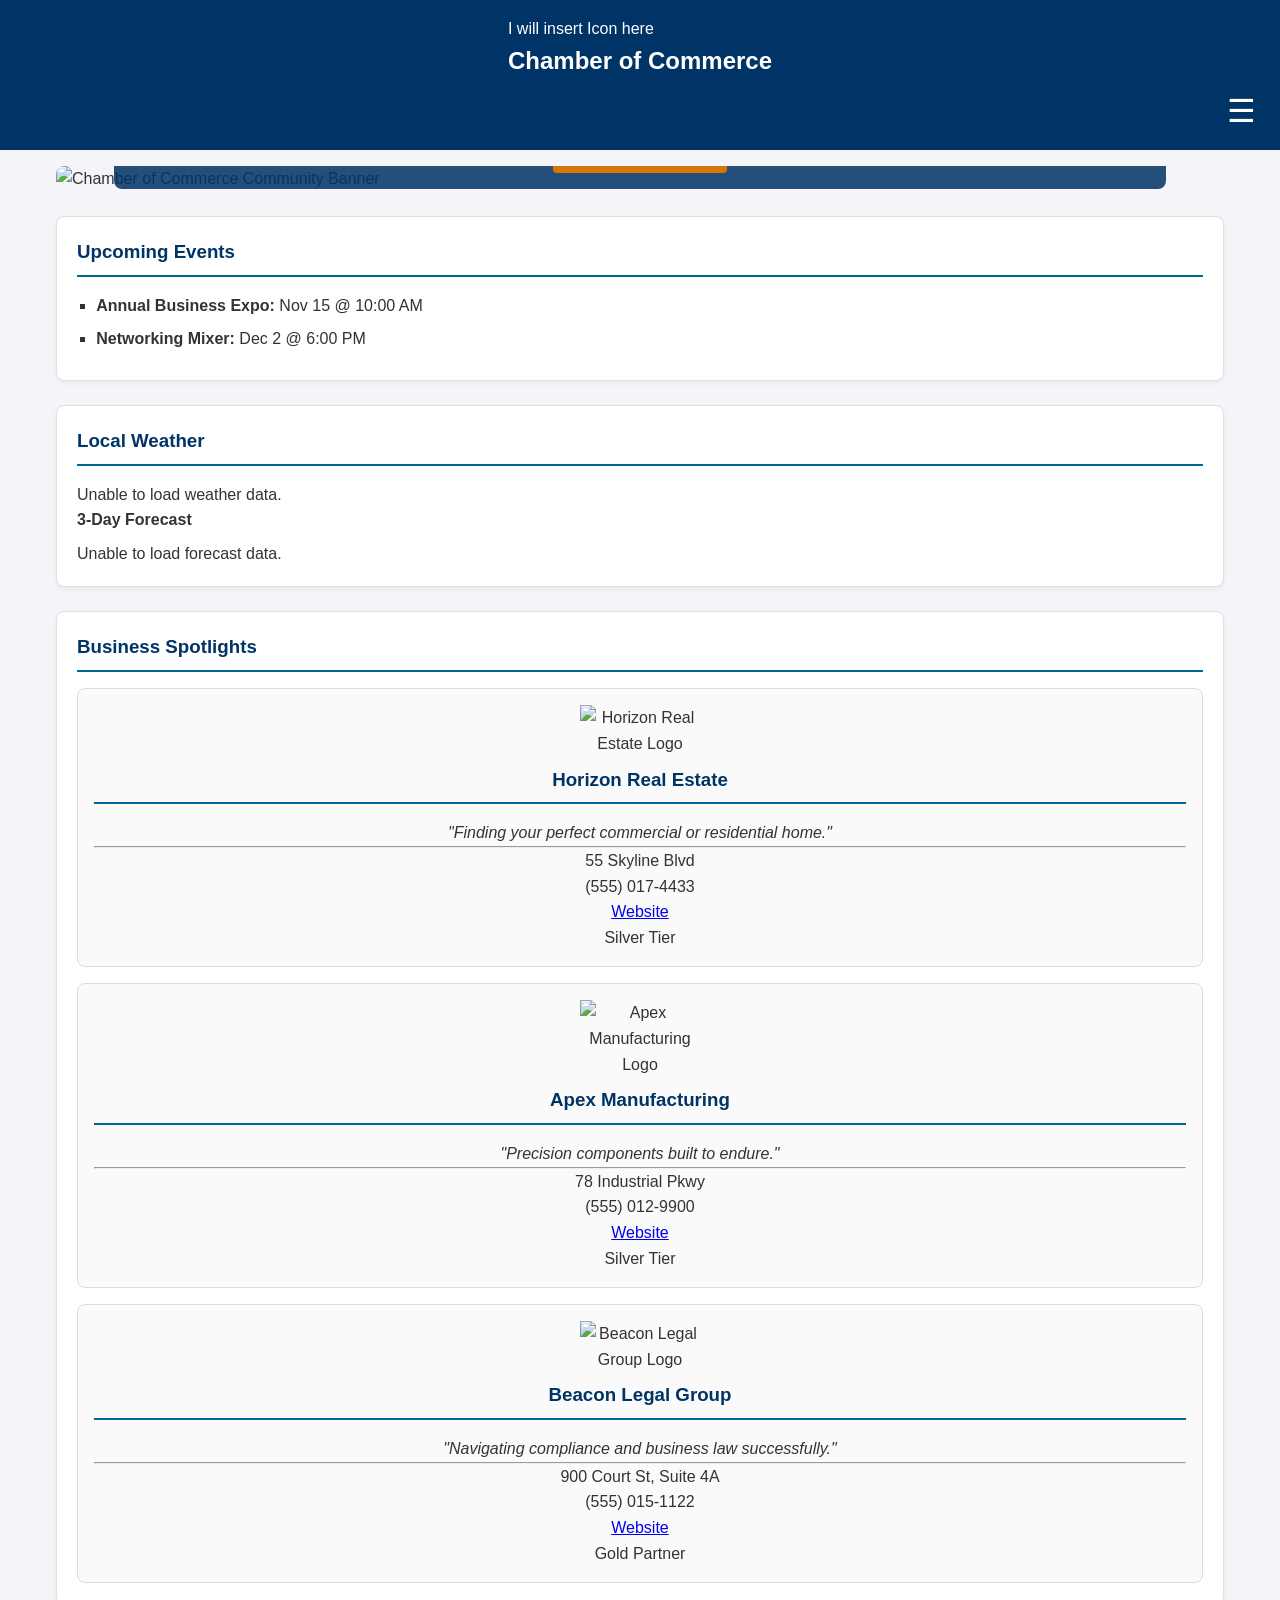
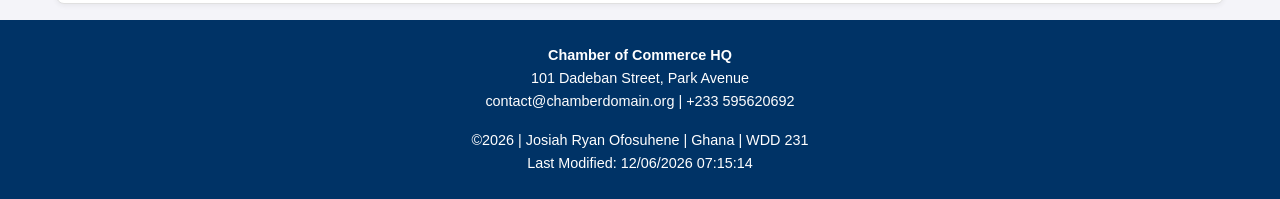
==== chamber/index.html @ 4391357b "Created Chambers homepage" ====
<!DOCTYPE html>
<html lang="en">
<head>
    <meta charset="UTF-8">
    <meta name="viewport" content="width=device-width, initial-scale=1.0">
    <title>Chamber of Commerce | Home</title>
    <meta name="description" content="Welcome to the Chamber of Commerce home page highlighting local businesses, weather, and upcoming events.">
    <link rel="icon" href="images/favicon.ico" type="image/x-icon">
    <link rel="stylesheet" href="styles/normalize.css">
    <link rel="stylesheet" href="styles/small.css">
    <link rel="stylesheet" href="styles/large.css" media="(min-width: 640px)">
    <script src="scripts/home.js" defer></script>
</head>
<body>
    <header>
        <div>
            <div class="logo">I will insert Icon here</div>
            <h1>Chamber of Commerce</h1>
        </div>
        <nav id="primary-nav">
            <button id="menu-toggle" aria-label="Toggle Navigation Menu">☰</button>
            <ul>
                <li><a href="index.html" class="active">Home</a></li>
                <li><a href="discover.html">Discover</a></li>
                <li><a href="directory.html">Directory</a></li>
                <li><a href="join.html">Join</a></li>
            </ul>
        </nav>
    </header>

    <main class="home-grid">
        <section class="hero">
            <img src="images/hero-large.jpg" alt="Chamber of Commerce Community Banner" loading="eager">
            <div class="cta-box">
                <h2>Empower Your Local Business</h2>
                <p>Join our network of thriving professionals today.</p>
                <a href="join.html" class="cta-button">Join the Chamber</a>
            </div>
        </section>

        <section class="card events">
            <h3>Upcoming Events</h3>
            <ul>
                <li><strong>Annual Business Expo:</strong> Nov 15 @ 10:00 AM</li>
                <li><strong>Networking Mixer:</strong> Dec 2 @ 6:00 PM</li>
            </ul>
        </section>

        <section class="card weather">
            <h3>Local Weather</h3>
            <div id="current-weather">
                <p>Loading current weather...</p>
            </div>
            <h4>3-Day Forecast</h4>
            <div id="forecast" class="forecast-container">
            </div>
        </section>

        <section class="spotlights-container">
            <h3>Business Spotlights</h3>
            <div id="spotlight-cards" class="spotlight-grid">
            </div>
        </section>
    </main>

    <footer>
        <div>
            <p><strong>Chamber of Commerce HQ</strong></p>
            <p>101 Dadeban Street, Park Avenue</p>
            <p>contact@chamberdomain.org | +233 595620692</p>
        </div>
        <div>
            <p>&copy;<span id="year-target"></span> | Josiah Ryan Ofosuhene | Ghana | WDD 231</p>
            <p>Last Modified: <span id="mod-target"></span></p>
        </div>
    </footer>
</body>
</html>
---- chamber/styles/small.css ----
:root {
    --primary-color: #003366;
    --secondary-color: #006699;
    --accent-color: #d97706;
    --bg-color: #f4f4f9;
    --text-color: #333333;
    --card-bg: #ffffff;
    --border-radius: 8px;
    --font-family: Arial, sans-serif;
}

* {
    box-sizing: border-box;
    margin: 0;
    padding: 0;
}

body {
    font-family: var(--font-family);
    line-height: 1.6;
    color: var(--text-color);
    background-color: var(--bg-color);
    display: flex;
    flex-direction: column;
    min-height: 100vh;
}

header {
    background-color: var(--primary-color);
    color: white;
    padding: 1rem;
    display: flex;
    flex-direction: column;
    align-items: center;
    gap: 0.5rem;
}

header h1 {
    font-size: 1.5rem;
}

nav {
    width: 100%;
}

#menu-toggle {
    background: none;
    border: none;
    color: white;
    font-size: 2rem;
    cursor: pointer;
    width: 100%;
    text-align: right;
    padding: 0.25rem 0.5rem;
}

nav ul {
    list-style: none;
    display: none; 
    flex-direction: column;
    width: 100%;
}

nav ul.open {
    display: flex;
}

nav a {
    display: block;
    color: white;
    text-decoration: none;
    padding: 0.75rem 1rem;
    text-align: center;
}

nav a:hover,
nav a.active {
    background-color: var(--secondary-color);
    font-weight: bold;
}

main.home-grid {
    padding: 1rem;
    display: flex;
    flex-direction: column;
    gap: 1.5rem;
    max-width: 1200px;
    margin: 0 auto;
    width: 100%;
}

.card, .spotlights-container {
    background-color: var(--card-bg);
    border: 1px solid #e0e0e0;
    border-radius: var(--border-radius);
    padding: 1.25rem;
    box-shadow: 0 2px 5px rgba(0,0,0,0.05);
}

.card h3, .spotlights-container h3 {
    color: var(--primary-color);
    border-bottom: 2px solid var(--secondary-color);
    padding-bottom: 0.5rem;
    margin-bottom: 1rem;
}

.hero {
    position: relative;
    border-radius: var(--border-radius);
    overflow: hidden;
}

.hero img {
    width: 100%;
    height: auto;
    display: block;
    object-fit: cover;
    max-height: 400px;
}

.cta-box {
    position: absolute;
    bottom: 10%;
    left: 5%;
    right: 5%;
    background-color: rgba(0, 51, 102, 0.85);
    color: white;
    padding: 1rem;
    border-radius: var(--border-radius);
    text-align: center;
}

.cta-box h2 {
    font-size: 1.2rem;
    margin-bottom: 0.5rem;
}

.cta-button {
    display: inline-block;
    margin-top: 0.75rem;
    background-color: var(--accent-color);
    color: white;
    padding: 0.5rem 1.2rem;
    text-decoration: none;
    font-weight: bold;
    border-radius: 4px;
    transition: background 0.3s ease;
}

.cta-button:hover {
    background-color: #b45309;
}

.events ul {
    list-style-type: square;
    padding-left: 1.2rem;
}

.events li {
    margin-bottom: 0.5rem;
}

.forecast-container {
    display: flex;
    gap: 0.5rem;
    margin-top: 0.5rem;
}

.forecast-day {
    flex: 1;
    background: #eef2f7;
    padding: 0.5rem;
    border-radius: 4px;
    text-align: center;
    font-size: 0.9rem;
}

.spotlight-grid {
    display: flex;
    flex-direction: column;
    gap: 1rem;
    margin-top: 1rem;
}

.spotlight-card {
    border: 1px solid #ddd;
    border-radius: var(--border-radius);
    padding: 1rem;
    text-align: center;
    background-color: #fafafa;
}

.spotlight-card img {
    max-width: 120px;
    height: auto;
    margin-bottom: 0.5rem;
}

footer {
    margin-top: auto;
    background-color: var(--primary-color);
    color: white;
    padding: 1.5rem 1rem;
    text-align: center;
    display: flex;
    flex-direction: column;
    gap: 1rem;
    font-size: 0.9rem;
}
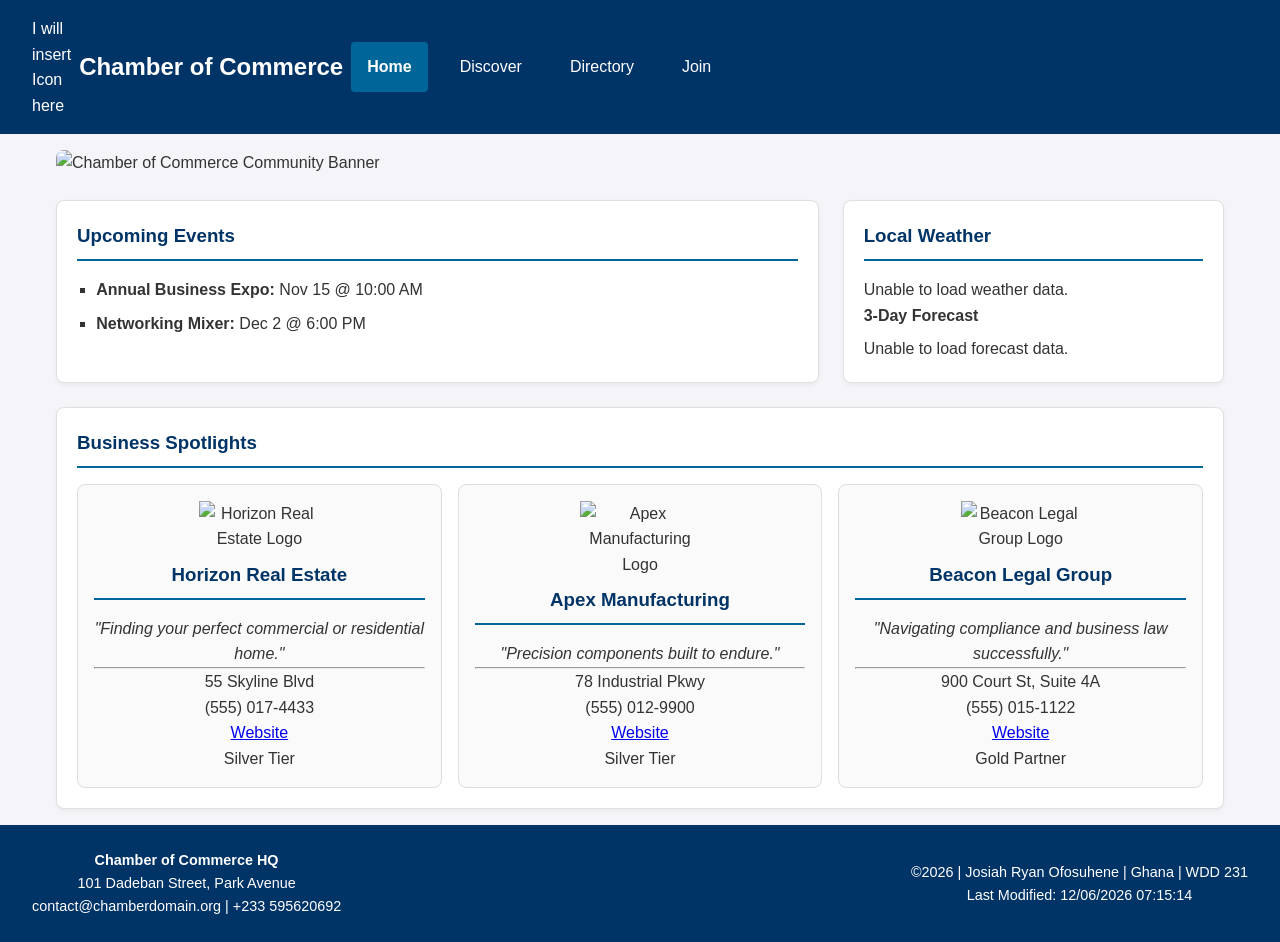
==== commit d8748819: "join page" ====
--- a/chamber/index.html
+++ b/chamber/index.html
@@ -8,14 +8,18 @@
     <link rel="icon" href="images/favicon.ico" type="image/x-icon">
     <link rel="stylesheet" href="styles/normalize.css">
     <link rel="stylesheet" href="styles/small.css">
-    <link rel="stylesheet" href="styles/large.css" media="(min-width: 640px)">
+    <link rel="stylesheet" href="styles/larger.css" media="(min-width: 640px)">
     <script src="scripts/home.js" defer></script>
 </head>
 <body>
     <header>
-        <div>
-            <div class="logo">I will insert Icon here</div>
-            <h1>Chamber of Commerce</h1>
+            
+    <div class="logo-container">
+    <div class="logo-placeholder">I will insert Icon here</div>
+    <h1>Chamber of Commerce</h1>
+     </div>
+
+
         </div>
         <nav id="primary-nav">
             <button id="menu-toggle" aria-label="Toggle Navigation Menu">☰</button>
--- a/chamber/styles/small.css
+++ b/chamber/styles/small.css
@@ -43,6 +43,12 @@
     width: 100%;
 }
 
+.logo-container {
+    display: flex;
+    align-items: center;
+    gap: 0.5rem;
+} 
+
 #menu-toggle {
     background: none;
     border: none;
@@ -56,12 +62,12 @@
 
 nav ul {
     list-style: none;
-    display: none; 
-    flex-direction: column;
-    width: 100%;
-}
-
-nav ul.open {
+    display: none;
+    flex-direction: column;
+    width: 100%;
+}
+
+nav.nav-open ul {
     display: flex;
 }
 
@@ -206,4 +212,164 @@
     flex-direction: column;
     gap: 1rem;
     font-size: 0.9rem;
+}
+
+main.join-grid {
+    padding: 1rem;
+    display: flex;
+    flex-direction: column;
+    gap: 1.5rem;
+    max-width: 1200px;
+    margin: 0 auto;
+    width: 100%;
+}
+
+.join-form-section h2 {
+    color: var(--primary-color);
+    margin-bottom: 1rem;
+}
+
+.join-form-section form {
+    display: flex;
+    flex-direction: column;
+    gap: 1rem;
+}
+
+.join-form-section label {
+    display: flex;
+    flex-direction: column;
+    font-weight: bold;
+    gap: 0.35rem;
+}
+
+.join-form-section input,
+.join-form-section select,
+.join-form-section textarea {
+    font-family: var(--font-family);
+    font-size: 1rem;
+    padding: 0.6rem;
+    border: 1px solid #ccc;
+    border-radius: 4px;
+    font-weight: normal;
+}
+
+.join-form-section input:invalid:not(:placeholder-shown) {
+    border-color: #c0392b;
+}
+
+.join-form-section input[type="submit"] {
+    background-color: #b45309;
+    color: white;
+    border: none;
+    cursor: pointer;
+    font-weight: bold;
+    padding: 0.75rem;
+    margin-top: 0.5rem;
+    transition: background 0.3s ease;
+}
+
+.join-form-section input[type="submit"]:hover {
+    background-color: var(--primary-color);
+}
+
+.membership-cards {
+    display: flex;
+    flex-direction: column;
+    gap: 1rem;
+}
+
+.level-card {
+    text-align: center;
+    opacity: 0;
+    transform: translateY(15px);
+    animation: cardFadeIn 0.6s ease forwards;
+    animation-delay: calc(var(--delay) * 0.15s);
+}
+
+@keyframes cardFadeIn {
+    to {
+        opacity: 1;
+        transform: translateY(0);
+    }
+}
+
+.level-card .modal-trigger {
+    margin-top: 0.75rem;
+    background-color: var(--secondary-color);
+    color: white;
+    border: none;
+    padding: 0.5rem 1rem;
+    border-radius: 4px;
+    cursor: pointer;
+    font-weight: bold;
+}
+
+.level-card .modal-trigger:hover {
+    background-color: var(--primary-color);
+}
+
+.benefits-modal {
+    border: none;
+    border-radius: var(--border-radius);
+    padding: 1.5rem;
+    max-width: 400px;
+    width: 90%;
+}
+
+.benefits-modal::backdrop {
+    background: rgba(0, 0, 0, 0.5);
+}
+
+.benefits-modal h3 {
+    color: var(--primary-color);
+    margin-bottom: 0.75rem;
+}
+
+.benefits-modal ul {
+    padding-left: 1.2rem;
+    margin-bottom: 1rem;
+}
+
+.benefits-modal li {
+    margin-bottom: 0.4rem;
+}
+
+.benefits-modal .modal-close {
+    background-color: #b45309;
+    color: white;
+    border: none;
+    padding: 0.5rem 1rem;
+    border-radius: 4px;
+    cursor: pointer;
+}
+
+.benefits-modal .modal-close:hover {
+    background-color: var(--primary-color);
+}
+
+main.thankyou-main {
+    padding: 1rem;
+    max-width: 700px;
+    margin: 0 auto;
+    width: 100%;
+}
+
+.thankyou-card h2 {
+    color: var(--primary-color);
+    margin-bottom: 0.75rem;
+}
+
+.submission-summary {
+    margin-top: 1rem;
+}
+
+.submission-summary dt {
+    font-weight: bold;
+    color: var(--primary-color);
+    margin-top: 0.75rem;
+}
+
+.submission-summary dd {
+    margin-left: 0;
+    margin-bottom: 0.25rem;
 }
--- a/chamber/styles/larger.css
+++ b/chamber/styles/larger.css
@@ -0,0 +1,82 @@
+header {
+    flex-direction: row;
+    justify-content: space-between;
+    align-items: center;
+    padding: 1rem 2rem;
+}
+
+header h1 {
+    font-size: 1.5rem;
+    white-space: nowrap;
+}
+
+#menu-toggle {
+    display: none;
+}
+
+nav ul {
+    display: flex !important;
+    flex-direction: row;
+    gap: 1rem;
+}
+
+nav a {
+    border-radius: 4px;
+}
+
+main.home-grid {
+    display: grid;
+    grid-template-columns: 2fr 1fr;
+    grid-template-areas:
+        "hero       hero"
+        "events     weather"
+        "spotlights spotlights";
+    gap: 1.5rem;
+}
+
+.hero {
+    grid-area: hero;
+}
+
+.cta-box {
+    left: auto;
+    right: 2rem;
+    bottom: 2rem;
+    max-width: 320px;
+    text-align: left;
+}
+
+.events {
+    grid-area: events;
+}
+
+.weather {
+    grid-area: weather;
+}
+
+.spotlights-container {
+    grid-area: spotlights;
+}
+
+.spotlight-grid {
+    flex-direction: row;
+    justify-content: space-between;
+}
+
+.spotlight-card {
+    flex: 1;
+}
+
+footer {
+    flex-direction: row;
+    justify-content: space-between;
+    align-items: center;
+    padding: 1.5rem 2rem;
+}
+
+main.join-grid {
+    display: grid;
+    grid-template-columns: 2fr 1fr;
+    align-items: start;
+    gap: 2rem;
+}
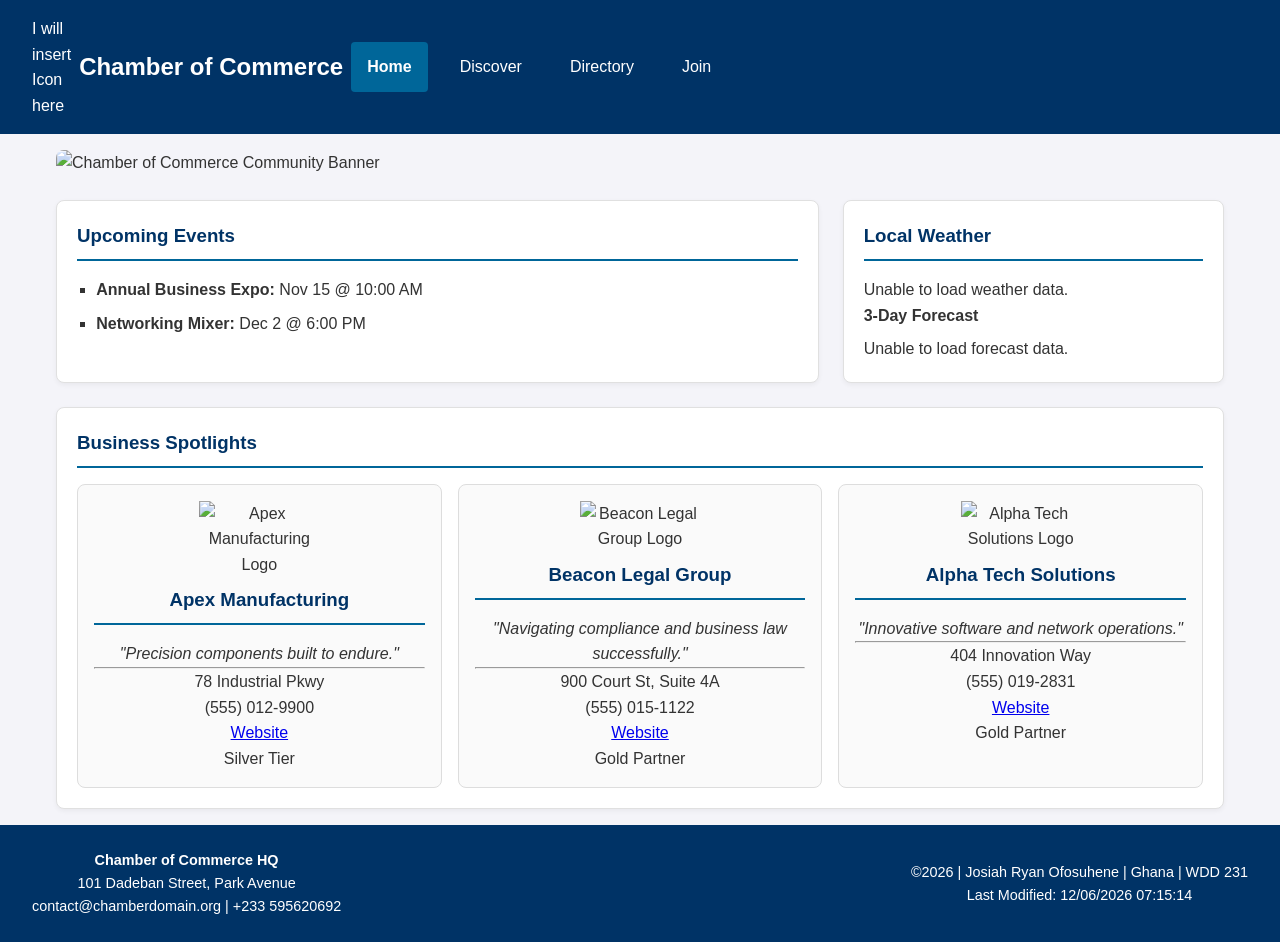
==== commit 3a49ceb1: "Discover Page" ====
--- a/chamber/index.html
+++ b/chamber/index.html
@@ -5,7 +5,7 @@
     <meta name="viewport" content="width=device-width, initial-scale=1.0">
     <title>Chamber of Commerce | Home</title>
     <meta name="description" content="Welcome to the Chamber of Commerce home page highlighting local businesses, weather, and upcoming events.">
-    <link rel="icon" href="images/favicon.ico" type="image/x-icon">
+    <link rel="icon" href="images/favicon.icon" type="image/x-icon">
     <link rel="stylesheet" href="styles/normalize.css">
     <link rel="stylesheet" href="styles/small.css">
     <link rel="stylesheet" href="styles/larger.css" media="(min-width: 640px)">
@@ -18,8 +18,6 @@
     <div class="logo-placeholder">I will insert Icon here</div>
     <h1>Chamber of Commerce</h1>
      </div>
-
-
         </div>
         <nav id="primary-nav">
             <button id="menu-toggle" aria-label="Toggle Navigation Menu">☰</button>
--- a/chamber/styles/small.css
+++ b/chamber/styles/small.css
@@ -372,4 +372,116 @@
 .submission-summary dd {
     margin-left: 0;
     margin-bottom: 0.25rem;
+}
+
+
+.visit-banner {
+    background-color: var(--secondary-color);
+    color: white;
+    padding: 0.75rem 1rem;
+    border-radius: var(--border-radius);
+    text-align: center;
+    font-weight: bold;
+}
+
+main.discover-main {
+    padding: 1rem;
+    max-width: 1200px;
+    margin: 0 auto;
+    width: 100%;
+    display: flex;
+    flex-direction: column;
+    gap: 1rem;
+}
+
+.discover-heading {
+    color: var(--primary-color);
+}
+
+.discover-grid {
+    display: grid;
+    grid-template-columns: 1fr;
+    grid-template-areas:
+        "item1"
+        "item2"
+        "item3"
+        "item4"
+        "item5"
+        "item6"
+        "item7"
+        "item8";
+    gap: 1rem;
+}
+
+.discover-card {
+    background-color: var(--card-bg);
+    border: 1px solid #e0e0e0;
+    border-radius: var(--border-radius);
+    padding: 1rem;
+    display: flex;
+    flex-direction: column;
+    gap: 0.5rem;
+}
+
+.discover-card h2 {
+    color: var(--primary-color);
+    font-size: 1.1rem;
+}
+
+.discover-card figure {
+    margin: 0;
+}
+
+.discover-card img {
+    width: 100%;
+    height: 200px;
+    object-fit: cover;
+    border-radius: 4px;
+    display: block;
+}
+
+.discover-card address {
+    font-style: normal;
+    color: var(--text-color);
+    font-size: 0.9rem;
+}
+
+.discover-card .discover-more {
+    align-self: flex-start;
+    background-color: var(--secondary-color);
+    color: white;
+    border: none;
+    padding: 0.5rem 1rem;
+    border-radius: 4px;
+    cursor: pointer;
+    font-weight: bold;
+    margin-top: auto;
+}
+
+.discover-card .discover-more:hover {
+    background-color: var(--primary-color);
+}
+
+.discover-item-1 { grid-area: item1; }
+.discover-item-2 { grid-area: item2; }
+.discover-item-3 { grid-area: item3; }
+.discover-item-4 { grid-area: item4; }
+.discover-item-5 { grid-area: item5; }
+.discover-item-6 { grid-area: item6; }
+.discover-item-7 { grid-area: item7; }
+.discover-item-8 { grid-area: item8; }
+
+#discover-modal figure img {
+    width: 100%;
+    max-height: 220px;
+    object-fit: cover;
+    border-radius: 4px;
+    margin-bottom: 0.75rem;
+}
+
+#discover-modal address {
+    font-style: normal;
+    display: block;
+    margin-bottom: 0.5rem;
+    color: var(--text-color);
 }
--- a/chamber/styles/larger.css
+++ b/chamber/styles/larger.css
@@ -79,4 +79,43 @@
     grid-template-columns: 2fr 1fr;
     align-items: start;
     gap: 2rem;
-}+}
+
+.discover-grid {
+    grid-template-columns: 1fr 1fr;
+    grid-template-areas:
+        "item1 item1"
+        "item2 item3"
+        "item4 item5"
+        "item6 item7"
+        "item8 item8";
+}
+
+.discover-card img {
+    transition: transform 0.3s ease, filter 0.3s ease;
+}
+
+.discover-card img:hover {
+    transform: scale(1.05);
+    filter: brightness(1.1);
+}
+
+@media (min-width: 1025px) {
+    .discover-grid {
+        grid-template-columns: repeat(4, 1fr);
+        grid-template-areas:
+            "item1 item1 item2 item3"
+            "item1 item1 item4 item5"
+            "item6 item7 item8 item8";
+    }
+
+    .discover-item-1 img {
+        height: 100%;
+        min-height: 300px;
+    }
+
+    .discover-item-1 {
+        display: grid;
+        grid-template-rows: auto 1fr auto auto;
+    }
+}
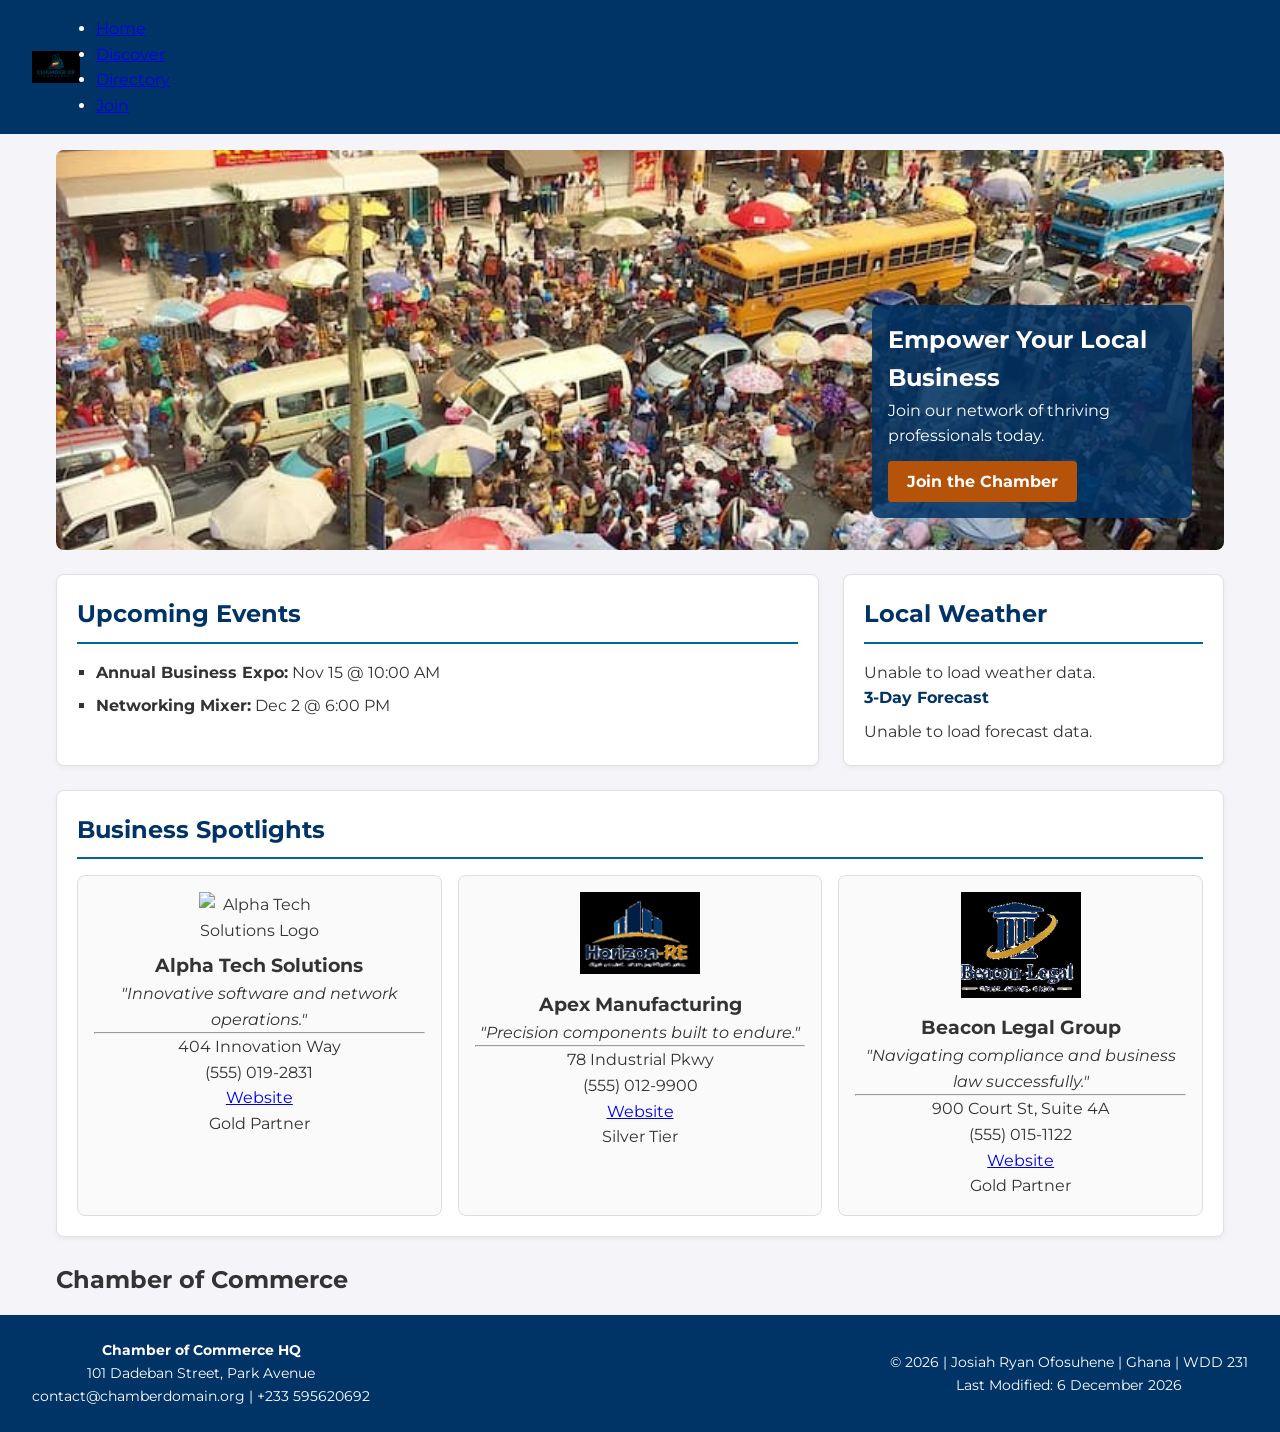
==== commit 5d1171bf: "Landing page" ====
--- a/chamber/index.html
+++ b/chamber/index.html
@@ -5,22 +5,29 @@
     <meta name="viewport" content="width=device-width, initial-scale=1.0">
     <title>Chamber of Commerce | Home</title>
     <meta name="description" content="Welcome to the Chamber of Commerce home page highlighting local businesses, weather, and upcoming events.">
-    <link rel="icon" href="images/favicon.icon" type="image/x-icon">
+    <meta name="author" content="Josiah Ryan Ofosuhene">
+    <meta property="og:title" content="Chamber of Commerce | Home">
+    <meta property="og:description" content="Join our network of thriving local businesse, check  the weather and see upcoming chamber events. ">
+    <meta property="og:image" content="https://joshryanj.github.io/wdd231/chamber/images/og-share.jpg">
+   <meta property="og:url" content="https://joshryanj.github.io/wdd231/chamber/index.html">
+   <meta property="og:type" content="website">
+
+    <link rel="icon" href="images/logo.jpg" type="images/logo">
+    <link rel="preconnect" href="https://fonts.googleapis.com">
+    <link rel="preconnect" href="https://fonts.gstatic.com" crossorigin>
+    <link href="https://fonts.googleapis.com/css2?family=Montserrat:wght@400;700&display=swap" rel="stylesheet">
     <link rel="stylesheet" href="styles/normalize.css">
     <link rel="stylesheet" href="styles/small.css">
-    <link rel="stylesheet" href="styles/larger.css" media="(min-width: 640px)">
+    <link rel="stylesheet" href="styles/larger.css">
     <script src="scripts/home.js" defer></script>
 </head>
 <body>
     <header>
             
     <div class="logo-container">
-    <div class="logo-placeholder">I will insert Icon here</div>
-    <h1>Chamber of Commerce</h1>
-     </div>
-        </div>
-        <nav id="primary-nav">
+    <img src="images/logo.jpg" alt="Chamber of Commerce logo" width="48" height="48">
             <button id="menu-toggle" aria-label="Toggle Navigation Menu">☰</button>
+            <nav id="primary-nav"></nav>
             <ul>
                 <li><a href="index.html" class="active">Home</a></li>
                 <li><a href="discover.html">Discover</a></li>
@@ -29,10 +36,10 @@
             </ul>
         </nav>
     </header>
-
     <main class="home-grid">
+        <p class="site-name">Chamber of Commerce</p>
         <section class="hero">
-            <img src="images/hero-large.jpg" alt="Chamber of Commerce Community Banner" loading="eager">
+            <img src="images/hero-large.jpg" alt="Chamber of Commerce Community Banner" width=  "1200" height="600" ="eager">
             <div class="cta-box">
                 <h2>Empower Your Local Business</h2>
                 <p>Join our network of thriving professionals today.</p>
@@ -41,7 +48,7 @@
         </section>
 
         <section class="card events">
-            <h3>Upcoming Events</h3>
+            <h2>Upcoming Events</h2>
             <ul>
                 <li><strong>Annual Business Expo:</strong> Nov 15 @ 10:00 AM</li>
                 <li><strong>Networking Mixer:</strong> Dec 2 @ 6:00 PM</li>
@@ -49,17 +56,17 @@
         </section>
 
         <section class="card weather">
-            <h3>Local Weather</h3>
+            <h2>Local Weather</h2>
             <div id="current-weather">
                 <p>Loading current weather...</p>
             </div>
-            <h4>3-Day Forecast</h4>
+            <h3>3-Day Forecast</h3>
             <div id="forecast" class="forecast-container">
             </div>
         </section>
 
         <section class="spotlights-container">
-            <h3>Business Spotlights</h3>
+            <h2>Business Spotlights</h2>
             <div id="spotlight-cards" class="spotlight-grid">
             </div>
         </section>
@@ -72,7 +79,7 @@
             <p>contact@chamberdomain.org | +233 595620692</p>
         </div>
         <div>
-            <p>&copy;<span id="year-target"></span> | Josiah Ryan Ofosuhene | Ghana | WDD 231</p>
+            <p>&copy; <span id="year-target"></span> | Josiah Ryan Ofosuhene | Ghana | WDD 231</p>
             <p>Last Modified: <span id="mod-target"></span></p>
         </div>
     </footer>
--- a/chamber/styles/small.css
+++ b/chamber/styles/small.css
@@ -6,7 +6,7 @@
     --text-color: #333333;
     --card-bg: #ffffff;
     --border-radius: 8px;
-    --font-family: Arial, sans-serif;
+    --font-family: "Montserrat", Arial, sans-serif;
 }
 
 * {
@@ -35,8 +35,9 @@
     gap: 0.5rem;
 }
 
-header h1 {
+.site-name {
     font-size: 1.5rem;
+    font-weight: bold;
 }
 
 nav {
@@ -103,11 +104,17 @@
     box-shadow: 0 2px 5px rgba(0,0,0,0.05);
 }
 
-.card h3, .spotlights-container h3 {
+.card h2, .spotlights-container h2 {
     color: var(--primary-color);
     border-bottom: 2px solid var(--secondary-color);
     padding-bottom: 0.5rem;
     margin-bottom: 1rem;
+}
+
+.card h3 {
+    font-size: 1rem;
+    color: var(--primary-color);
+    margin-bottom: 0.5rem;
 }
 
 .hero {
@@ -136,7 +143,7 @@
     text-align: center;
 }
 
-.cta-box h2 {
+.cta-box h1 {
     font-size: 1.2rem;
     margin-bottom: 0.5rem;
 }
@@ -144,7 +151,7 @@
 .cta-button {
     display: inline-block;
     margin-top: 0.75rem;
-    background-color: var(--accent-color);
+    background-color:#b45309 ;
     color: white;
     padding: 0.5rem 1.2rem;
     text-decoration: none;
@@ -154,7 +161,7 @@
 }
 
 .cta-button:hover {
-    background-color: #b45309;
+    background-color: #92400e;
 }
 
 .events ul {
@@ -358,6 +365,7 @@
     color: var(--primary-color);
     margin-bottom: 0.75rem;
 }
+
 
 .submission-summary {
     margin-top: 1rem;
@@ -484,4 +492,127 @@
     display: block;
     margin-bottom: 0.5rem;
     color: var(--text-color);
+}
+
+.logo-container img {
+    width: 48px;
+    height: 48px;
+    object-fit: contain;
+}
+
+main:not([class]) {
+    padding: 1rem;
+    max-width: 1200px;
+    margin: 0 auto;
+    width: 100%;
+}
+
+.directory-title-bar {
+    display: flex;
+    flex-direction: column;
+    gap: 0.75rem;
+    margin-bottom: 1rem;
+}
+
+.directory-title-bar h2 {
+    color: var(--primary-color);
+}
+
+.view-controls {
+    display: flex;
+    gap: 0.5rem;
+}
+
+.view-controls button {
+    background-color: var(--card-bg);
+    color: var(--primary-color);
+    border: 2px solid var(--primary-color);
+    border-radius: 4px;
+    padding: 0.5rem 1rem;
+    font-weight: bold;
+    cursor: pointer;
+}
+
+.view-controls button.active-view {
+    background-color: var(--primary-color);
+    color: white;
+}
+
+#directory-display {
+    display: grid;
+    grid-template-columns: 1fr;
+    gap: 1rem;
+}
+
+#directory-display section {
+    background-color: var(--card-bg);
+    border: 1px solid #e0e0e0;
+    border-radius: var(--border-radius);
+    padding: 1rem;
+    text-align: center;
+    box-shadow: 0 2px 5px rgba(0,0,0,0.05);
+}
+
+.image-wrapper {
+    display: flex;
+    justify-content: center;
+    margin-bottom: 0.75rem;
+}
+
+.image-wrapper img {
+    width: 100%;
+    max-width: 150px;
+    height: 100px;
+    object-fit: contain;
+}
+
+#directory-display h3 {
+    color: var(--primary-color);
+}
+
+.motto {
+    font-size: 0.9rem;
+    margin: 0.25rem 0;
+}
+
+#directory-display hr {
+    border: none;
+    border-top: 1px solid #ddd;
+    margin: 0.75rem 0;
+}
+
+.contact-details a {
+    color: var(--secondary-color);
+    font-weight: bold;
+}
+
+.tier-tag {
+    display: inline-block;
+    margin-top: 0.75rem;
+    padding: 0.25rem 0.75rem;
+    border-radius: 999px;
+    font-size: 0.85rem;
+    font-weight: bold;
+}
+
+.tier-1 { background-color: #e5e7eb; color: #333333; }
+.tier-2 { background-color: #cbd5e1; color: #1e293b; }
+.tier-3 { background-color: #fcd34d; color: #78350f; }
+
+.list-layout section {
+    text-align: left;
+}
+
+.list-layout .image-wrapper {
+    justify-content: flex-start;
+}
+
+.list-layout .image-wrapper img {
+    max-width: 80px;
+    height: 60px;
+}
+
+.error-msg {
+    color: #c0392b;
+    font-weight: bold;
 }
--- a/chamber/styles/larger.css
+++ b/chamber/styles/larger.css
@@ -1,3 +1,4 @@
+@media (min-width: 640px) {
 header {
     flex-direction: row;
     justify-content: space-between;
@@ -5,7 +6,7 @@
     padding: 1rem 2rem;
 }
 
-header h1 {
+.site-name {
     font-size: 1.5rem;
     white-space: nowrap;
 }
@@ -99,6 +100,7 @@
     transform: scale(1.05);
     filter: brightness(1.1);
 }
+}
 
 @media (min-width: 1025px) {
     .discover-grid {
@@ -119,3 +121,13 @@
         grid-template-rows: auto 1fr auto auto;
     }
 }
+
+.directory-title-bar {
+    flex-direction: row;
+    justify-content: space-between;
+    align-items: center;
+}
+
+.grid-layout {
+    grid-template-columns: repeat(auto-fill, minmax(240px, 1fr));
+}
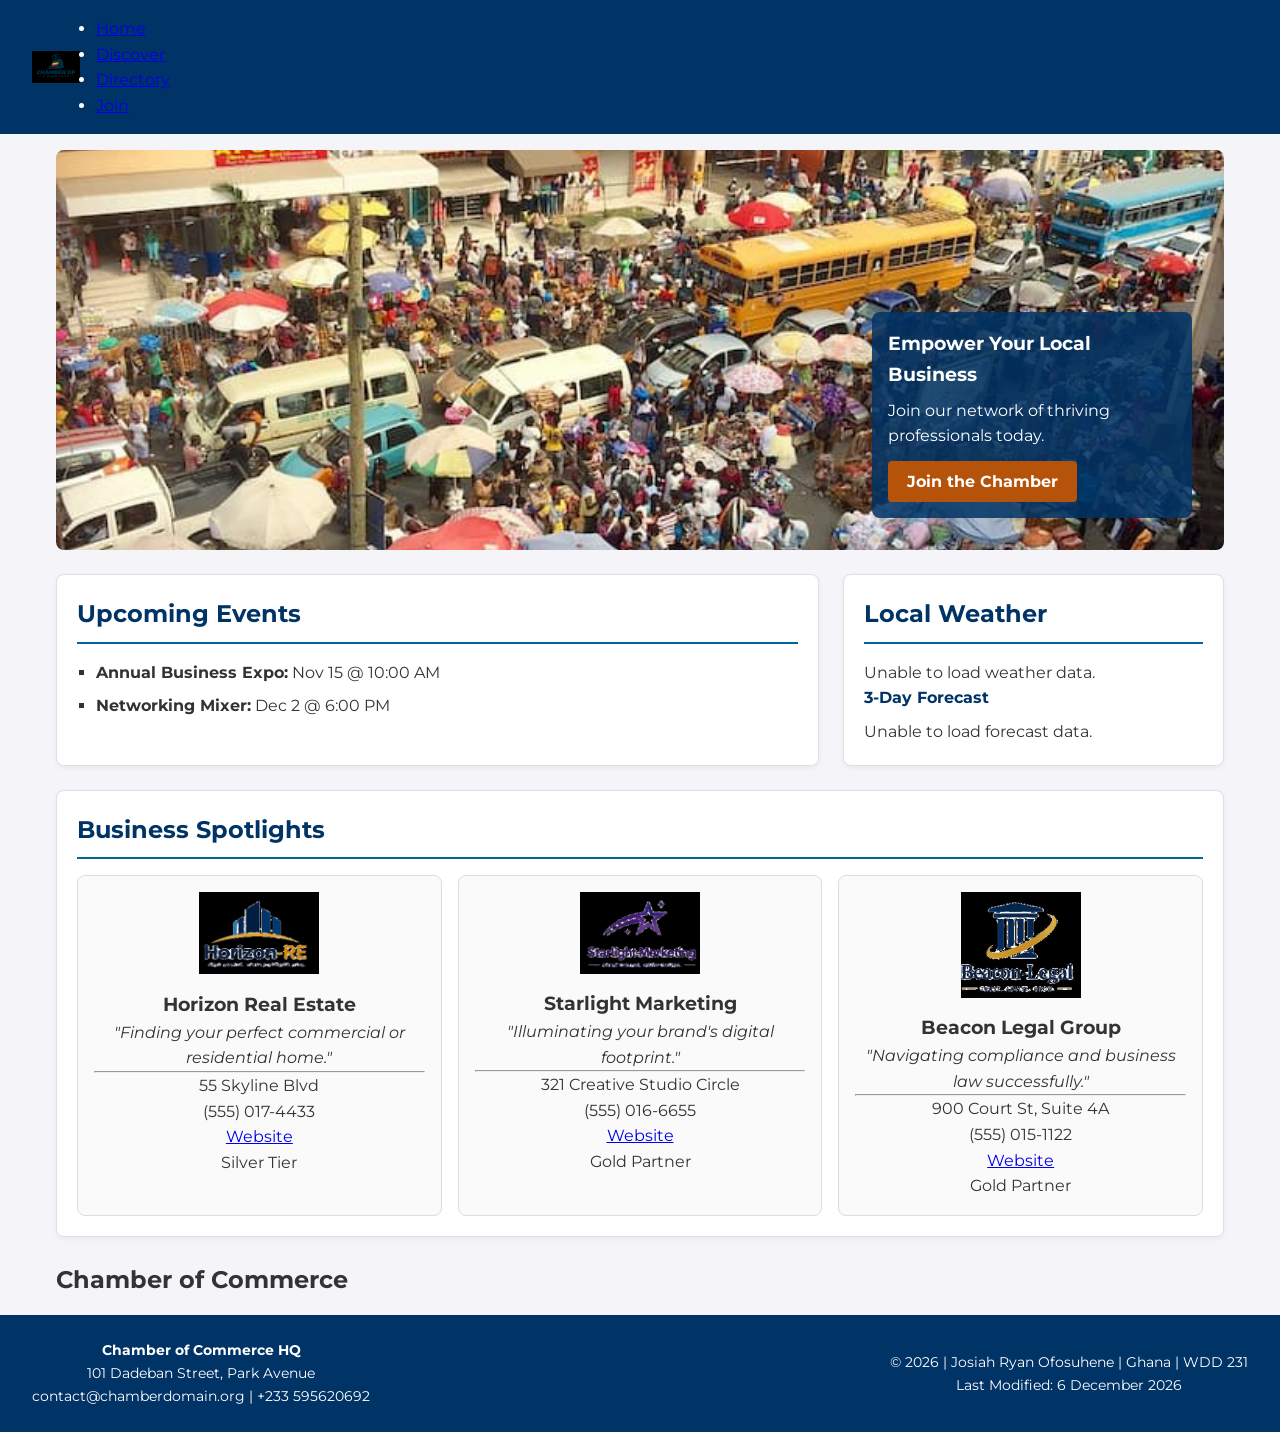
==== commit e3a05dc3: "updated css" ====
--- a/chamber/index.html
+++ b/chamber/index.html
@@ -39,9 +39,9 @@
     <main class="home-grid">
         <p class="site-name">Chamber of Commerce</p>
         <section class="hero">
-            <img src="images/hero-large.jpg" alt="Chamber of Commerce Community Banner" width=  "1200" height="600" ="eager">
+            <img src="images/hero-large.jpg" alt="Chamber of Commerce Community Banner" width="1200" height="600" ="eager">
             <div class="cta-box">
-                <h2>Empower Your Local Business</h2>
+                <h1>Empower Your Local Business</h1>
                 <p>Join our network of thriving professionals today.</p>
                 <a href="join.html" class="cta-button">Join the Chamber</a>
             </div>
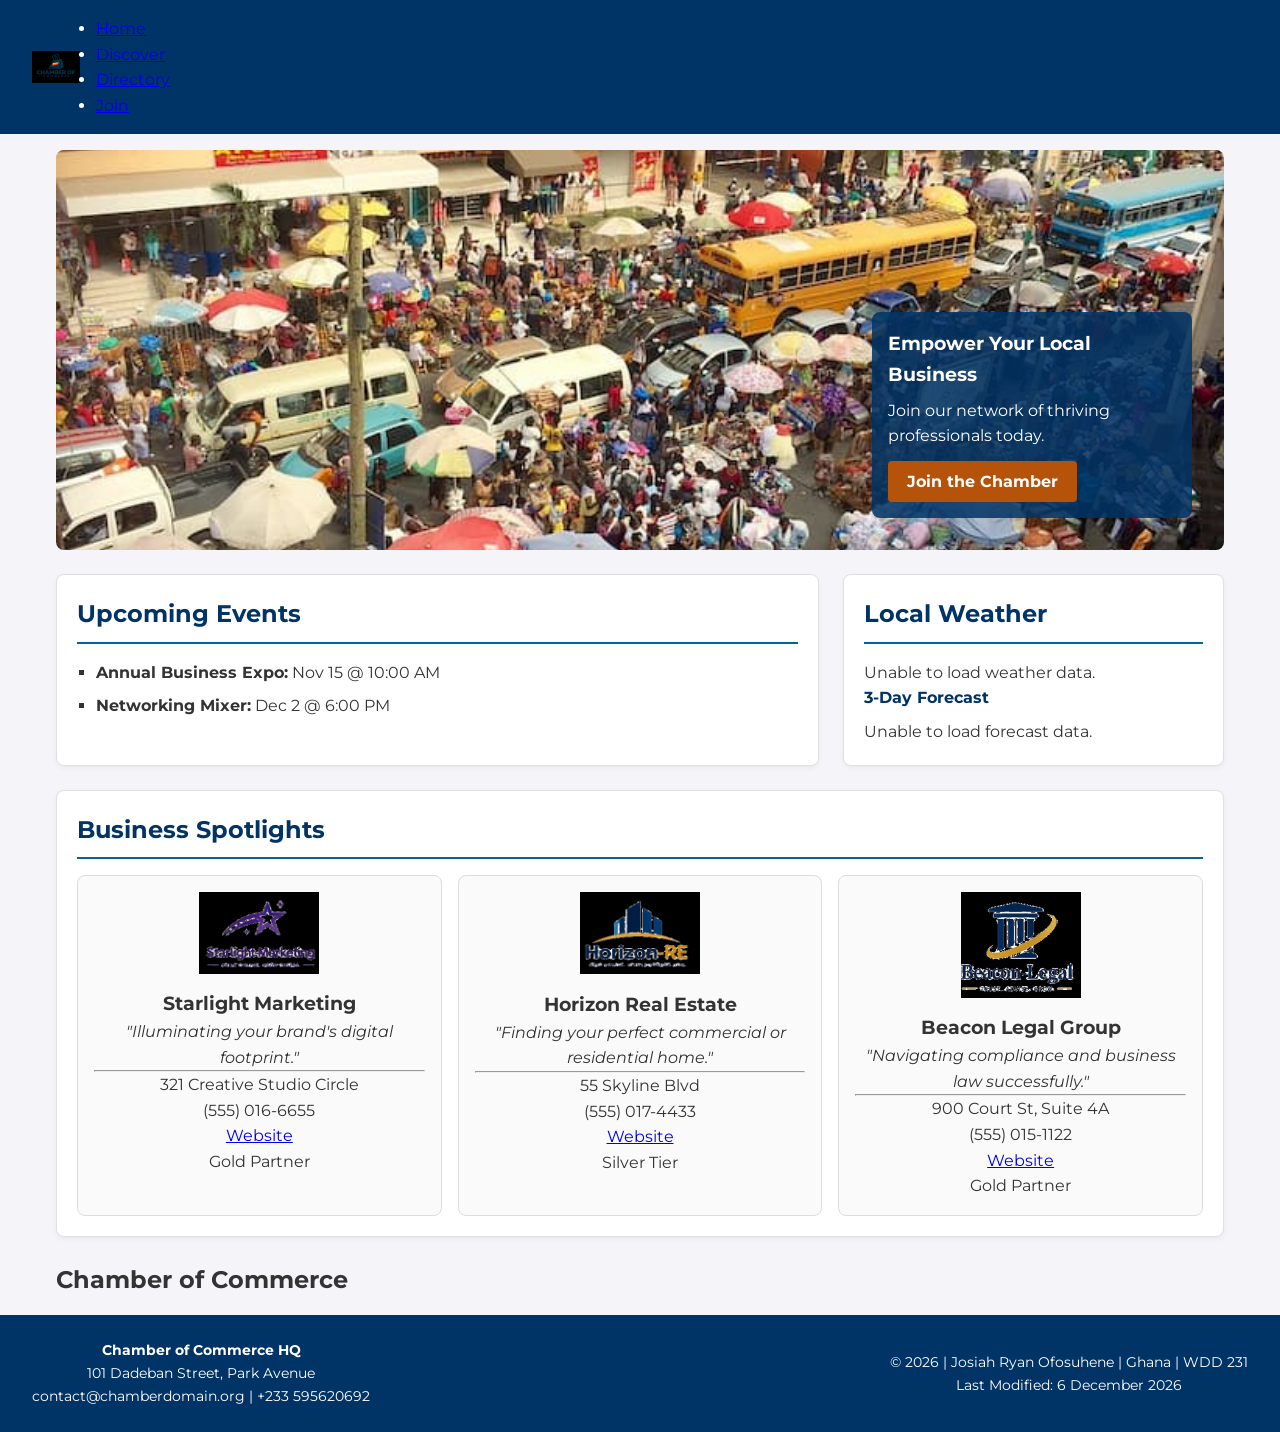
==== commit 90122110: "update" ====
--- a/chamber/index.html
+++ b/chamber/index.html
@@ -23,7 +23,6 @@
 </head>
 <body>
     <header>
-            
     <div class="logo-container">
     <img src="images/logo.jpg" alt="Chamber of Commerce logo" width="48" height="48">
             <button id="menu-toggle" aria-label="Toggle Navigation Menu">☰</button>
@@ -39,7 +38,7 @@
     <main class="home-grid">
         <p class="site-name">Chamber of Commerce</p>
         <section class="hero">
-            <img src="images/hero-large.jpg" alt="Chamber of Commerce Community Banner" width="1200" height="600" ="eager">
+            <img src="images/hero-large.jpg" alt="Chamber of Commerce Community Banner" width="1200" height="600" loading="eager">
             <div class="cta-box">
                 <h1>Empower Your Local Business</h1>
                 <p>Join our network of thriving professionals today.</p>
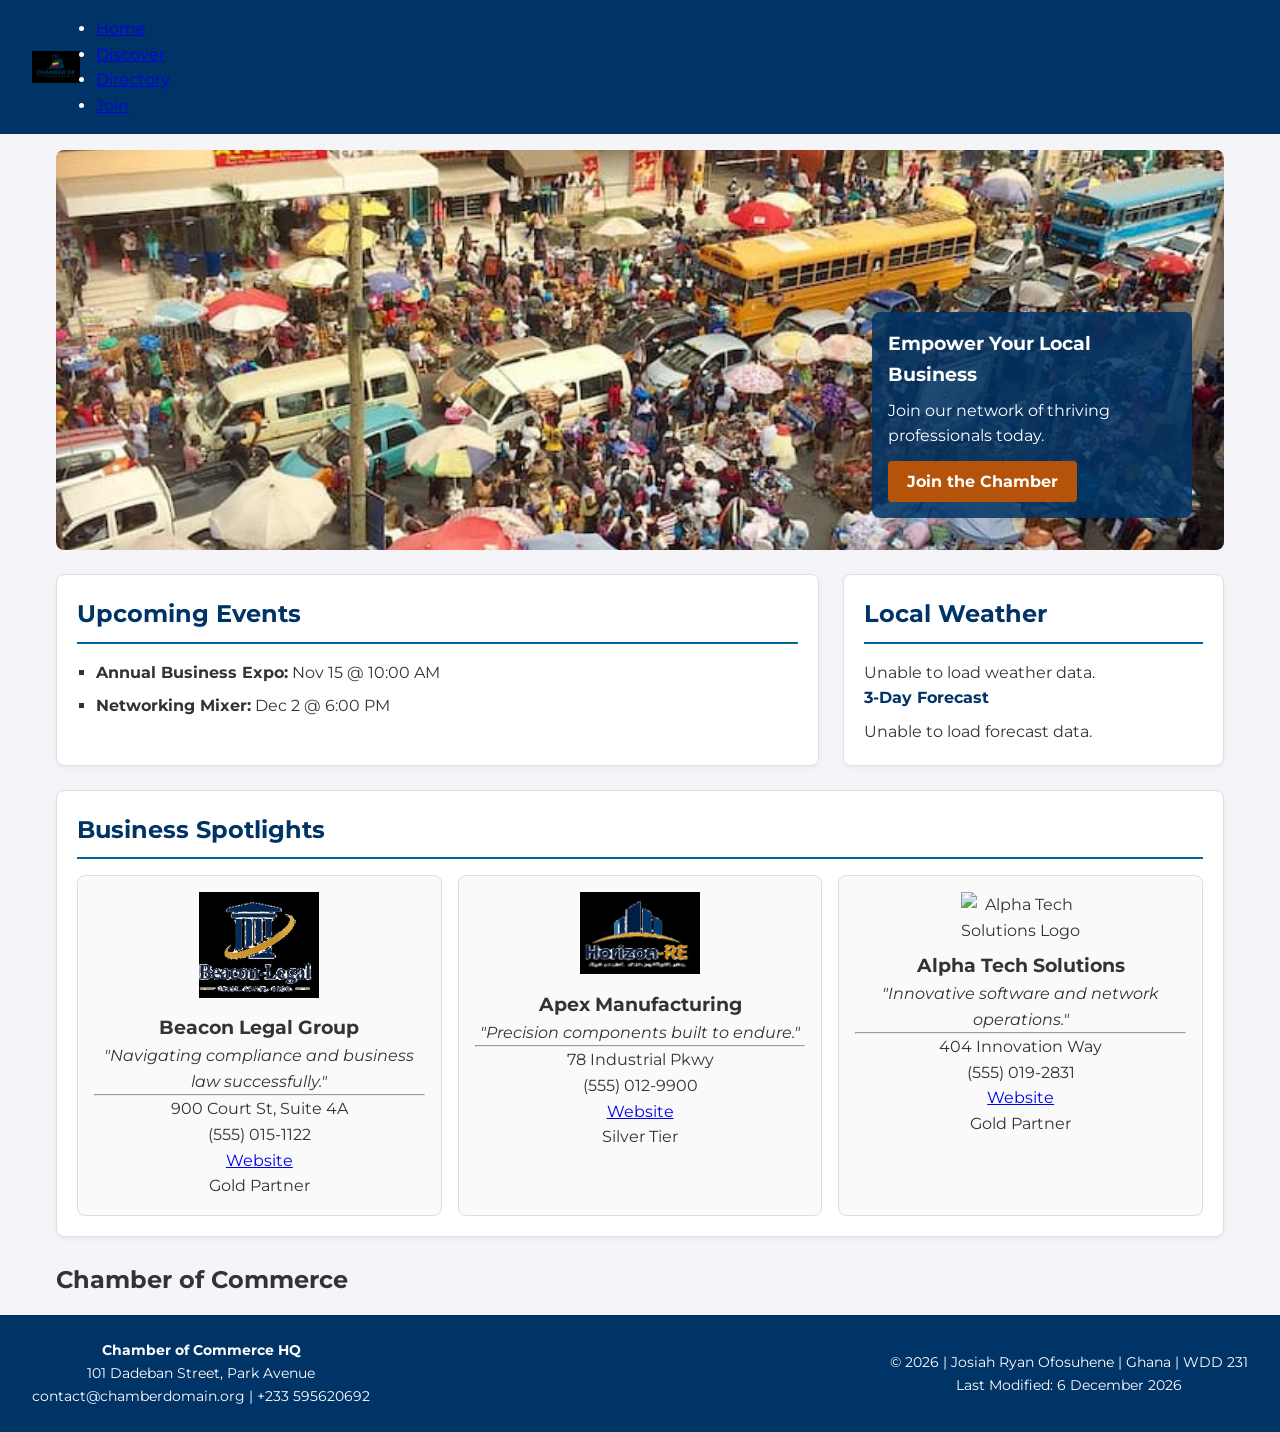
==== commit 380889b9: "edits" ====
--- a/chamber/index.html
+++ b/chamber/index.html
@@ -24,7 +24,7 @@
 <body>
     <header>
     <div class="logo-container">
-    <img src="images/logo.jpg" alt="Chamber of Commerce logo" width="48" height="48">
+    <img src="images/logo.jpg" alt="Chamber of Commerce logo"width="48" height="48">
             <button id="menu-toggle" aria-label="Toggle Navigation Menu">☰</button>
             <nav id="primary-nav"></nav>
             <ul>
--- a/chamber/styles/small.css
+++ b/chamber/styles/small.css
@@ -15,6 +15,15 @@
     padding: 0;
 }
 
+a:focus-visible, button:focus-visible, input:focus-visible, select:focus-visible, textarea:focus-visible {
+    outline: 3px solid var(--accent-color);
+    outline-offset: 2px;
+}
+
+dialog {
+     margin: auto;
+}
+
 body {
     font-family: var(--font-family);
     line-height: 1.6;
@@ -40,10 +49,6 @@
     font-weight: bold;
 }
 
-nav {
-    width: 100%;
-}
-
 .logo-container {
     display: flex;
     align-items: center;
@@ -61,6 +66,12 @@
     padding: 0.25rem 0.5rem;
 }
 
+
+nav {
+    width: 100%;
+    
+}
+
 nav ul {
     list-style: none;
     display: none;
@@ -81,7 +92,7 @@
 }
 
 nav a:hover,
-nav a.active {
+nav a.active, nav a[aria-current="page"]{
     background-color: var(--secondary-color);
     font-weight: bold;
 }
@@ -231,9 +242,15 @@
     width: 100%;
 }
 
-.join-form-section h2 {
+.join-form-section h1 {
     color: var(--primary-color);
     margin-bottom: 1rem;
+    font-size: 1.5rem;
+}
+
+.join-form-section input::placeholder, .join-form-section textarea::placeholder {
+    color:#595959;
+    opacity:1;
 }
 
 .join-form-section form {
@@ -255,12 +272,15 @@
     font-family: var(--font-family);
     font-size: 1rem;
     padding: 0.6rem;
+    resize: vertical;
     border: 1px solid #ccc;
     border-radius: 4px;
     font-weight: normal;
 }
 
-.join-form-section input:invalid:not(:placeholder-shown) {
+.join-form-section input:user-invalid,
+.join-form-section select:user-invalid,
+.join-form-section textarea:user-invalid {
     border-color: #c0392b;
 }
 
@@ -287,17 +307,17 @@
 
 .level-card {
     text-align: center;
-    opacity: 0;
-    transform: translateY(15px);
-    animation: cardFadeIn 0.6s ease forwards;
-    animation-delay: calc(var(--delay) * 0.15s);
-}
+    animation: cardFadeIn 0.6s ease backwards;
+}
+
+.level-card:nth-of-type(1) { animation-delay: 0s; }
+.level-card:nth-of-type(2) { animation-delay: 0.15s; }
+.level-card:nth-of-type(3) { animation-delay: 0.3s; }
+.level-card:nth-of-type(4) { animation-delay: 0.45s; }
 
 @keyframes cardFadeIn {
-    to {
-        opacity: 1;
-        transform: translateY(0);
-    }
+    from { opacity: 0; transform: translateY(15px); }
+    to   { opacity: 1; transform: translateY(0); }
 }
 
 .level-card .modal-trigger {
@@ -361,8 +381,9 @@
     width: 100%;
 }
 
-.thankyou-card h2 {
-    color: var(--primary-color);
+.thankyou-card h1 {
+    color: var(--primary-color);
+    font-size: 1.5rem;
     margin-bottom: 0.75rem;
 }
 
@@ -380,6 +401,7 @@
 .submission-summary dd {
     margin-left: 0;
     margin-bottom: 0.25rem;
+    overflow-wrap: anywhere;
 }
 
 
@@ -615,4 +637,17 @@
 .error-msg {
     color: #c0392b;
     font-weight: bold;
+}
+
+@media ( prefers-reduced-motion: reduce) {
+    .level-card {animation:none;}
+}
+
+.visually-hidden {
+    position: absolute;
+    width: 1px;
+    height: 1px;
+    overflow: hidden;
+    clip-path: inset(50%);
+    white-space: nowrap;
 }
--- a/chamber/styles/larger.css
+++ b/chamber/styles/larger.css
@@ -4,6 +4,17 @@
     justify-content: space-between;
     align-items: center;
     padding: 1rem 2rem;
+
+.directory-title-bar {
+    flex-direction: row;
+    justify-content: space-between;
+    align-items: center;
+}
+
+#directory-display.grid-layout {
+    grid-template-columns: repeat(auto-fill, minmax(240px, 1fr));
+}
+
 }
 
 .site-name {
@@ -15,8 +26,11 @@
     display: none;
 }
 
+nav {
+    width: auto;
+}
+
 nav ul {
-    display: flex !important;
     flex-direction: row;
     gap: 1rem;
 }
@@ -77,7 +91,7 @@
 
 main.join-grid {
     display: grid;
-    grid-template-columns: 2fr 1fr;
+    grid-template-columns:( 0, 2fr) minmax(220px, 1fr);
     align-items: start;
     gap: 2rem;
 }
@@ -121,13 +135,3 @@
         grid-template-rows: auto 1fr auto auto;
     }
 }
-
-.directory-title-bar {
-    flex-direction: row;
-    justify-content: space-between;
-    align-items: center;
-}
-
-.grid-layout {
-    grid-template-columns: repeat(auto-fill, minmax(240px, 1fr));
-}
